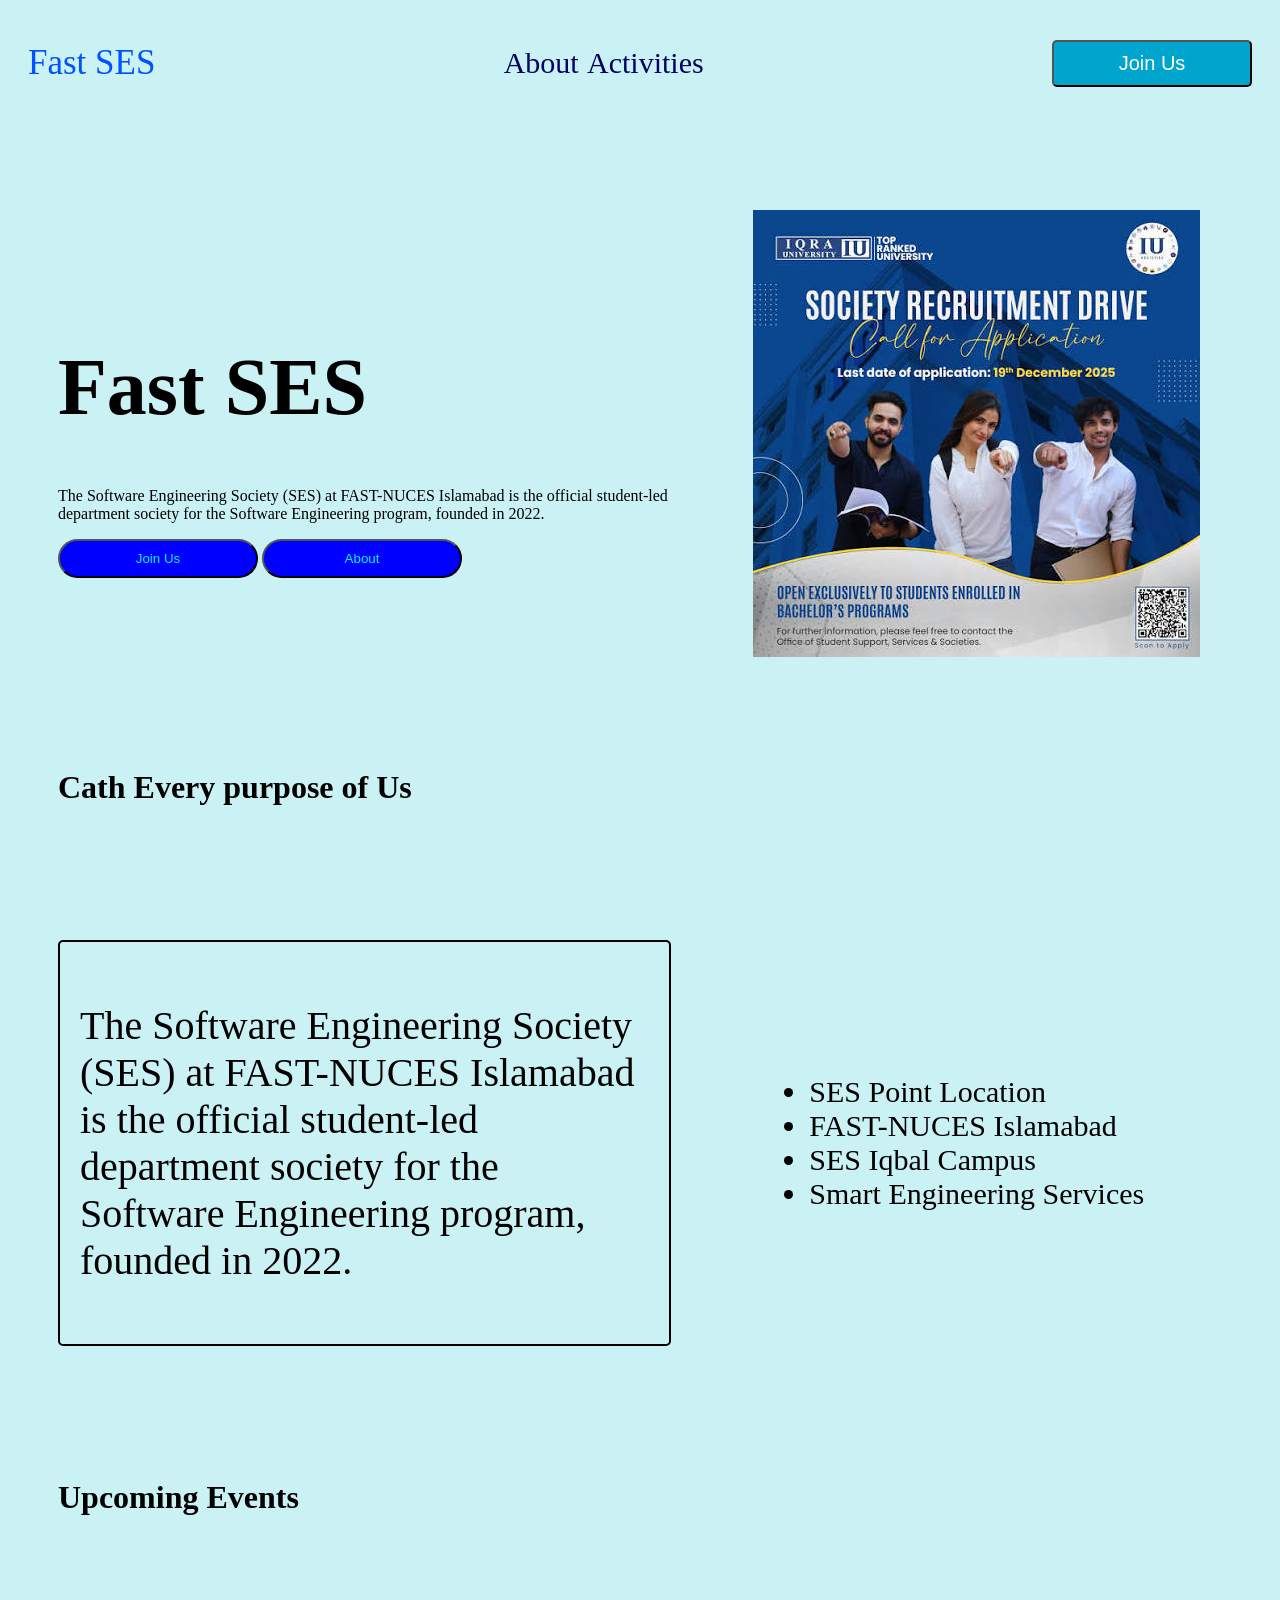
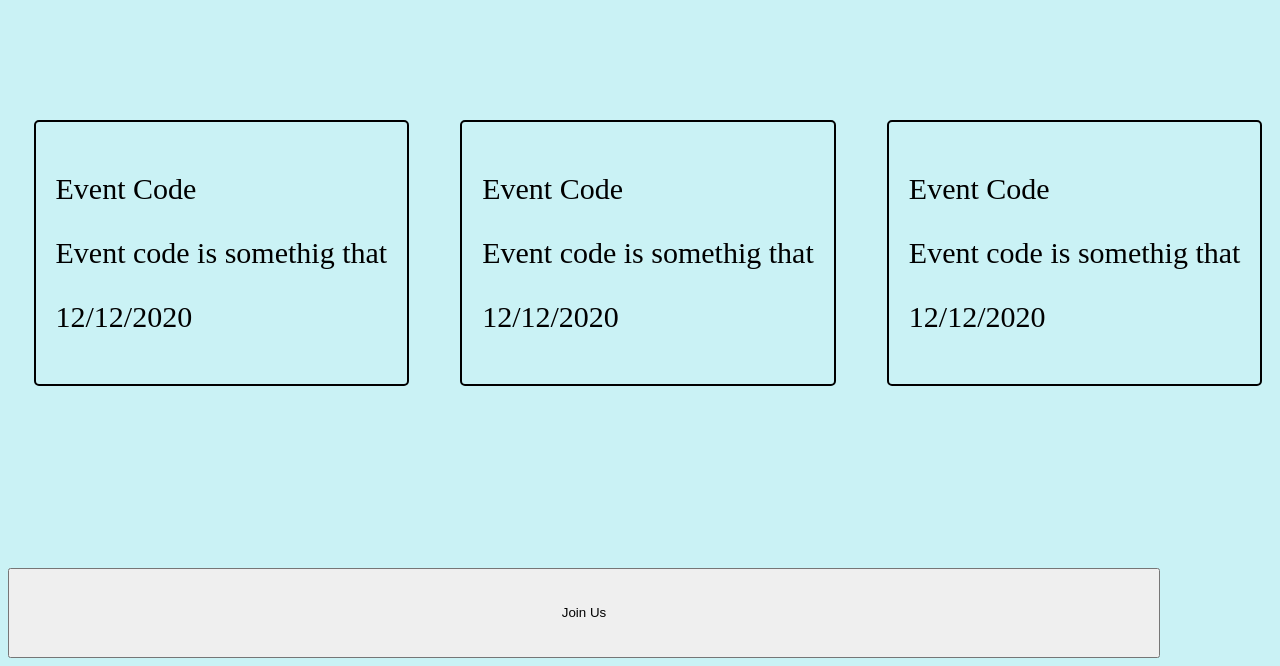
==== index.html @ 0b261c70 "Add Lab 11 page" ====
<!-- Sarfaraz Ahmed
26i-3237
Section E -->
<!DOCTYPE html>
<html lang="en">
<head>
    <meta charset="UTF-8">
    <meta name="viewport" content="width=device-width, initial-scale=1.0">
    <title>SES Recruitement</title>
    <link rel="stylesheet" href="style.css">
</head>
<body>
    <div class="nav">
        <div class="first">
            <p>Fast SES</p>
        </div>
        <div class="second">
            <a href=".about">About</a>
            <a href=".activities">Activities</a>
        </div>
        <div class="third">
            <button class="" onclick="JoinUs()">Join Us</button>
        </div>
    </div>
    <div class="body">
        <div class="first">
            <h1>Fast SES</h1>
            <p>The Software Engineering Society (SES) at FAST-NUCES Islamabad is the official student-led department society for the Software Engineering program, founded in 2022.</p>
            <div class="sm">
                <button onclick="JoinUs()"></buttononclick>Join Us</button>
                <button onclick="About()"></buttononclick>About</button>
            </div>
        </div>
        <div class="second">
            <img src="./image.png" alt="" srcset="">
        </div>
    </div>
    <div>
            <h1 class="tit">
                Cath Every purpose of Us
            </h1>
            <div class="body">
                <div class="first">
                    <div class="containerfirst">
                        <p>The Software Engineering Society (SES) at FAST-NUCES Islamabad is the official student-led department society for the Software Engineering program, founded in 2022.</p>
                    </div>
                </div>
                <div class="second">
                    <ul>
                        <li>
                            SES Point Location
                        </li>
                        <li>
                            FAST-NUCES Islamabad
                        </li>
                        <li>
                            SES Iqbal Campus
                        </li>
                        <li>
                            Smart Engineering Services
                        </li>
                    </ul>
                </div>
            </div>
        </div>
        <div>
            <h1 class="tit">
                Upcoming Events
            </h1>
            <div class="body">
                <div class="something">
                    <div class="card">
                        <p>Event Code</p>
                        <p>Event code is somethig that</p>
                        <p>12/12/2020</p>
                    </div>
                    <div class="card">
                        <p>Event Code</p>
                        <p>Event code is somethig that</p>
                        <p>12/12/2020</p>
                    </div>
                    <div class="card">
                        <p>Event Code</p>
                        <p>Event code is somethig that</p>
                        <p>12/12/2020</p>
                    </div>
                </div>
            </div>
        </div>

        <button class="last" onclick="JoinUs()">Join Us</button>
<script>
  function JoinUs() {
    window.alert("You are Welcome");
  }
  function About() {
    window.alert("About is here");
  }
</script>

</body>
</html>
---- style.css ----
*{
    padding: 0;
}

body{
    background : rgb(202, 242, 245);
}

.nav{
    display: flex;
    justify-content: space-between;
    padding-left: 20px;
    padding-right: 20px;
    align-items: center;
}

.nav .first{
    color: rgb(0, 81, 255);
    font-size: 35px;
}


.nav .second{
    display: flex;
    align-items: center;
    justify-content: space-between;
    width: 200px;
}


.nav .second a{
    font-size: 30px;
    text-decoration: none;
    color: rgb(0, 0, 97);
}

.nav .third button{
    padding: 10px;
    width: 200px;
    border-radius: 5px;
    background-color: rgb(0, 165, 206);
    color: white;
    font-size: 20px;
}

.body{
    display: flex;
    width: 100vw;
    height: 70vh;
    justify-content: space-between;
    align-items: center;
}

.body .first{
    width: 50vw;
    padding-left: 50px;
    justify-content: center;
    align-items: center;
}

.body .first h1{
    font-size: 80px;
    
}

.body .second {
    display: flex;
    width: 50vw;
    padding-right: 5px;
    justify-content: center;
    align-items: center;
}
.body .first button{
    padding: 10px;
    color: rgb(0, 247, 255);
    background-color: blue;
    width: 200px;
    border-radius: 20px;
}


.containerfirst{
    border-color: blue;
    border: 2px solid black;
    border-radius: 5px;
    padding: 20px;
    font-size: 40px;
}
ul{
    font-size: 30px;
}

.tit{
    margin-left: 50px;
}
.something{
    width: 100dvw;
    display: flex;
    justify-content: space-around;

}
.something .card
{
    border-color: blue;
    border: 2px solid black;
    border-radius: 5px;
    padding: 20px;
    font-size: 30px;
}

.last{
    width: 90vw;
    height: 90px;
}
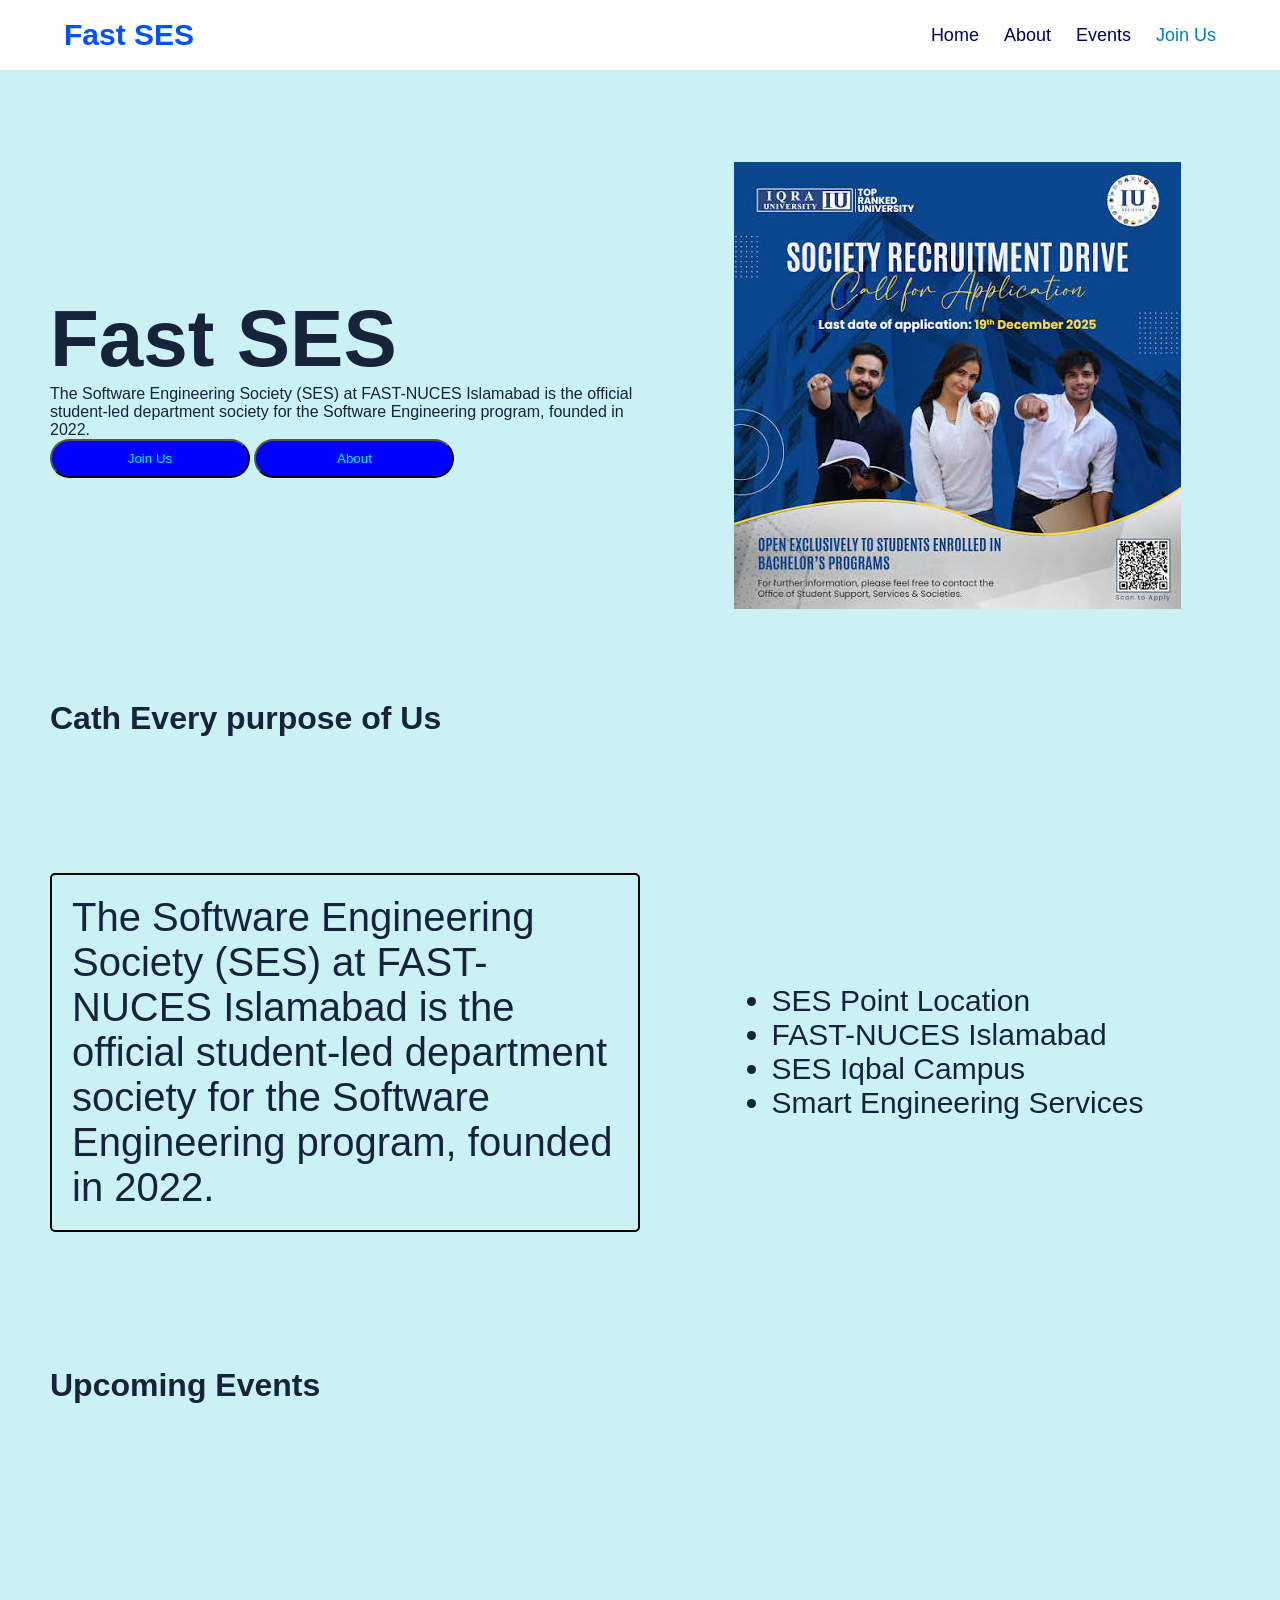
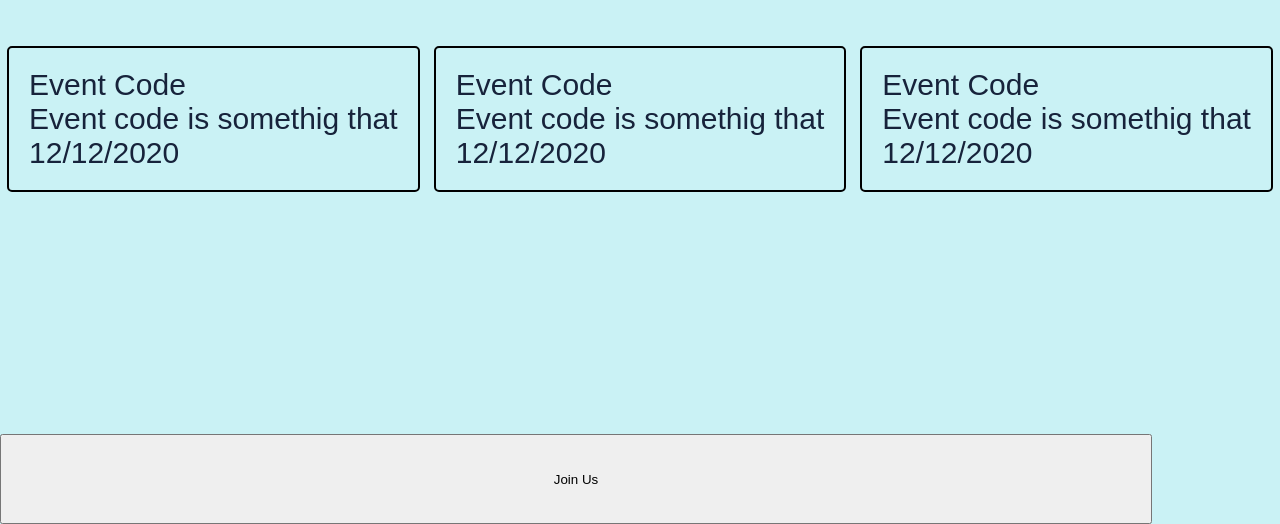
==== commit f70f2914: "added same nav bar on the every page" ====
--- a/index.html
+++ b/index.html
@@ -11,17 +11,18 @@
 </head>
 <body>
     <div class="nav">
-        <div class="first">
+        <div class="logo">
             <p>Fast SES</p>
         </div>
-        <div class="second">
-            <a href=".about">About</a>
-            <a href=".activities">Activities</a>
-        </div>
-        <div class="third">
-            <button class="" onclick="JoinUs()">Join Us</button>
+
+        <div class="links">
+            <a href="index.html">Home</a>
+            <a href="about.html">About</a>
+            <a href="events.html">Events</a>
+            <a href="join.html" class="active">Join Us</a>
         </div>
     </div>
+    
     <div class="body">
         <div class="first">
             <h1>Fast SES</h1>
--- a/style.css
+++ b/style.css
@@ -1,46 +1,45 @@
-*{
+
+* {
+    margin: 0;
     padding: 0;
+    box-sizing: border-box;
 }
 
-body{
-    background : rgb(202, 242, 245);
+body {
+    background-color: rgb(202, 242, 245);
+    font-family: Arial, sans-serif;
+    color: #17233b;
 }
 
-.nav{
+/* Navigation Bar */
+.nav {
     display: flex;
     justify-content: space-between;
-    padding-left: 20px;
-    padding-right: 20px;
     align-items: center;
+    padding: 18px 5%;
+    background-color: white;
 }
 
-.nav .first{
+.logo p {
     color: rgb(0, 81, 255);
-    font-size: 35px;
+    font-size: 30px;
+    font-weight: bold;
 }
 
-
-.nav .second{
+.links {
     display: flex;
-    align-items: center;
-    justify-content: space-between;
-    width: 200px;
+    gap: 25px;
 }
 
-
-.nav .second a{
-    font-size: 30px;
+.links a {
+    color: rgb(0, 0, 97);
+    font-size: 18px;
     text-decoration: none;
-    color: rgb(0, 0, 97);
 }
 
-.nav .third button{
-    padding: 10px;
-    width: 200px;
-    border-radius: 5px;
-    background-color: rgb(0, 165, 206);
-    color: white;
-    font-size: 20px;
+.links a:hover,
+.links a.active {
+    color: rgb(0, 125, 190);
 }
 
 .body{
